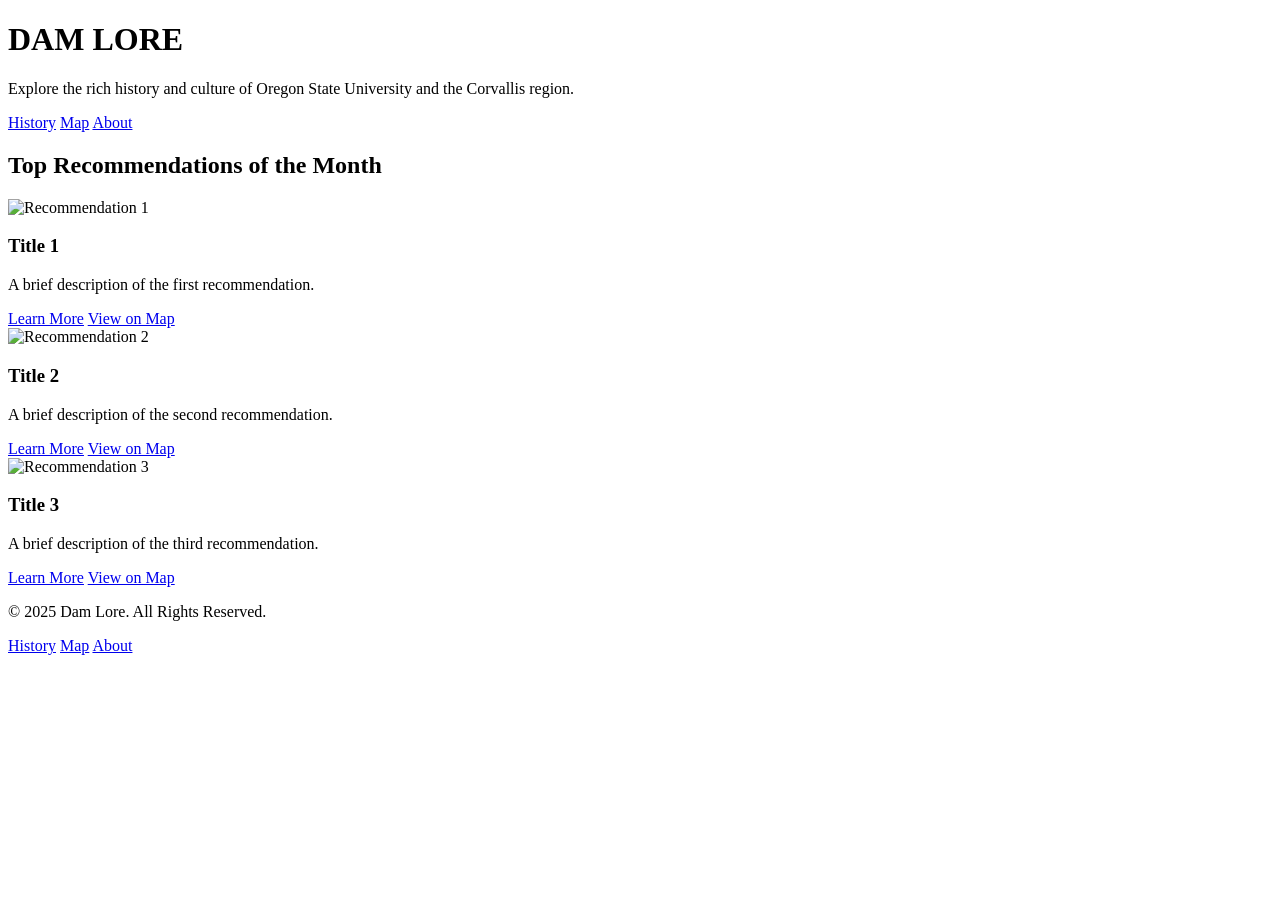
==== index.html @ f8409e51 "Add Base Project" ====
<!DOCTYPE html>
<html lang="en">
<head>
  <meta charset="UTF-8">
  <meta name="viewport" content="width=device-width, initial-scale=1.0">
  <title>Dam Lore - Home</title>
  <link rel="stylesheet" href="/Dam-Lore/static/style.css">
</head>
<body>

  <!-- Hero Section -->
  <header class="hero">
    <div class="hero-content">
      <h1><span class="dam-title">DAM</span> <span class="lore-title">LORE</span></h1>
      <p>Explore the rich history and culture of Oregon State University and the Corvallis region.</p>
      <div class="hero-links">
        <a href="/Dam-Lore/history.html">History</a>
        <a href="/Dam-Lore/map.html">Map</a>
        <a href="/Dam-Lore/about.html">About</a>
      </div>
    </div>
  </header>

  <!-- Top Recommendations Section -->
  <section class="recommendations">
    <h2>Top Recommendations of the Month</h2>

    <div class="recommendation-item">
      <img src="image1.jpg" alt="Recommendation 1">
      <div class="recommendation-text">
        <h3>Title 1</h3>
        <p>A brief description of the first recommendation.</p>
        <a href="extra-info1.html">Learn More</a>
        <a href="map1.html">View on Map</a>
      </div>
    </div>

    <div class="recommendation-item">
      <img src="image2.jpg" alt="Recommendation 2">
      <div class="recommendation-text">
        <h3>Title 2</h3>
        <p>A brief description of the second recommendation.</p>
        <a href="extra-info2.html">Learn More</a>
        <a href="map2.html">View on Map</a>
      </div>
    </div>

    <div class="recommendation-item">
      <img src="image3.jpg" alt="Recommendation 3">
      <div class="recommendation-text">
        <h3>Title 3</h3>
        <p>A brief description of the third recommendation.</p>
        <a href="extra-info3.html">Learn More</a>
        <a href="map3.html">View on Map</a>
      </div>
    </div>
  </section>

      <!-- Footer -->
      <footer class="footer">
        <p>&copy; 2025 Dam Lore. All Rights Reserved.</p>
        <div class="footer-links">
          <a href="/Dam-Lore/history.html">History</a>
          <a href="/Dam-Lore/map.html">Map</a>
          <a href="/Dam-Lore/about.html">About</a>
        </div>
      </footer>
</body>
</html>
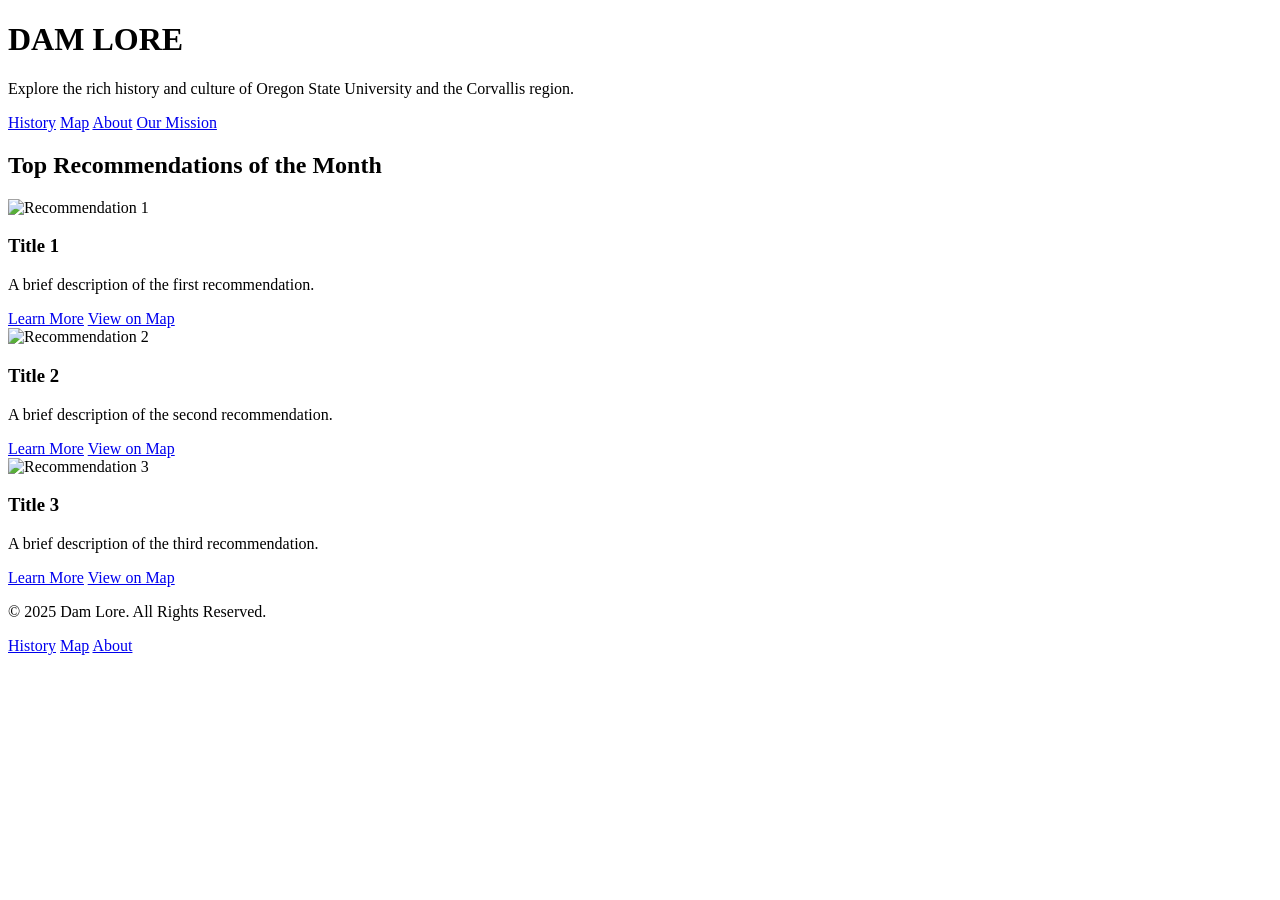
==== commit 6487e75f: "add mission page" ====
--- a/index.html
+++ b/index.html
@@ -17,6 +17,7 @@
         <a href="/Dam-Lore/history.html">History</a>
         <a href="/Dam-Lore/map.html">Map</a>
         <a href="/Dam-Lore/about.html">About</a>
+        <a href="/Dam-Lore/mission.html">Our Mission</a>
       </div>
     </div>
   </header>
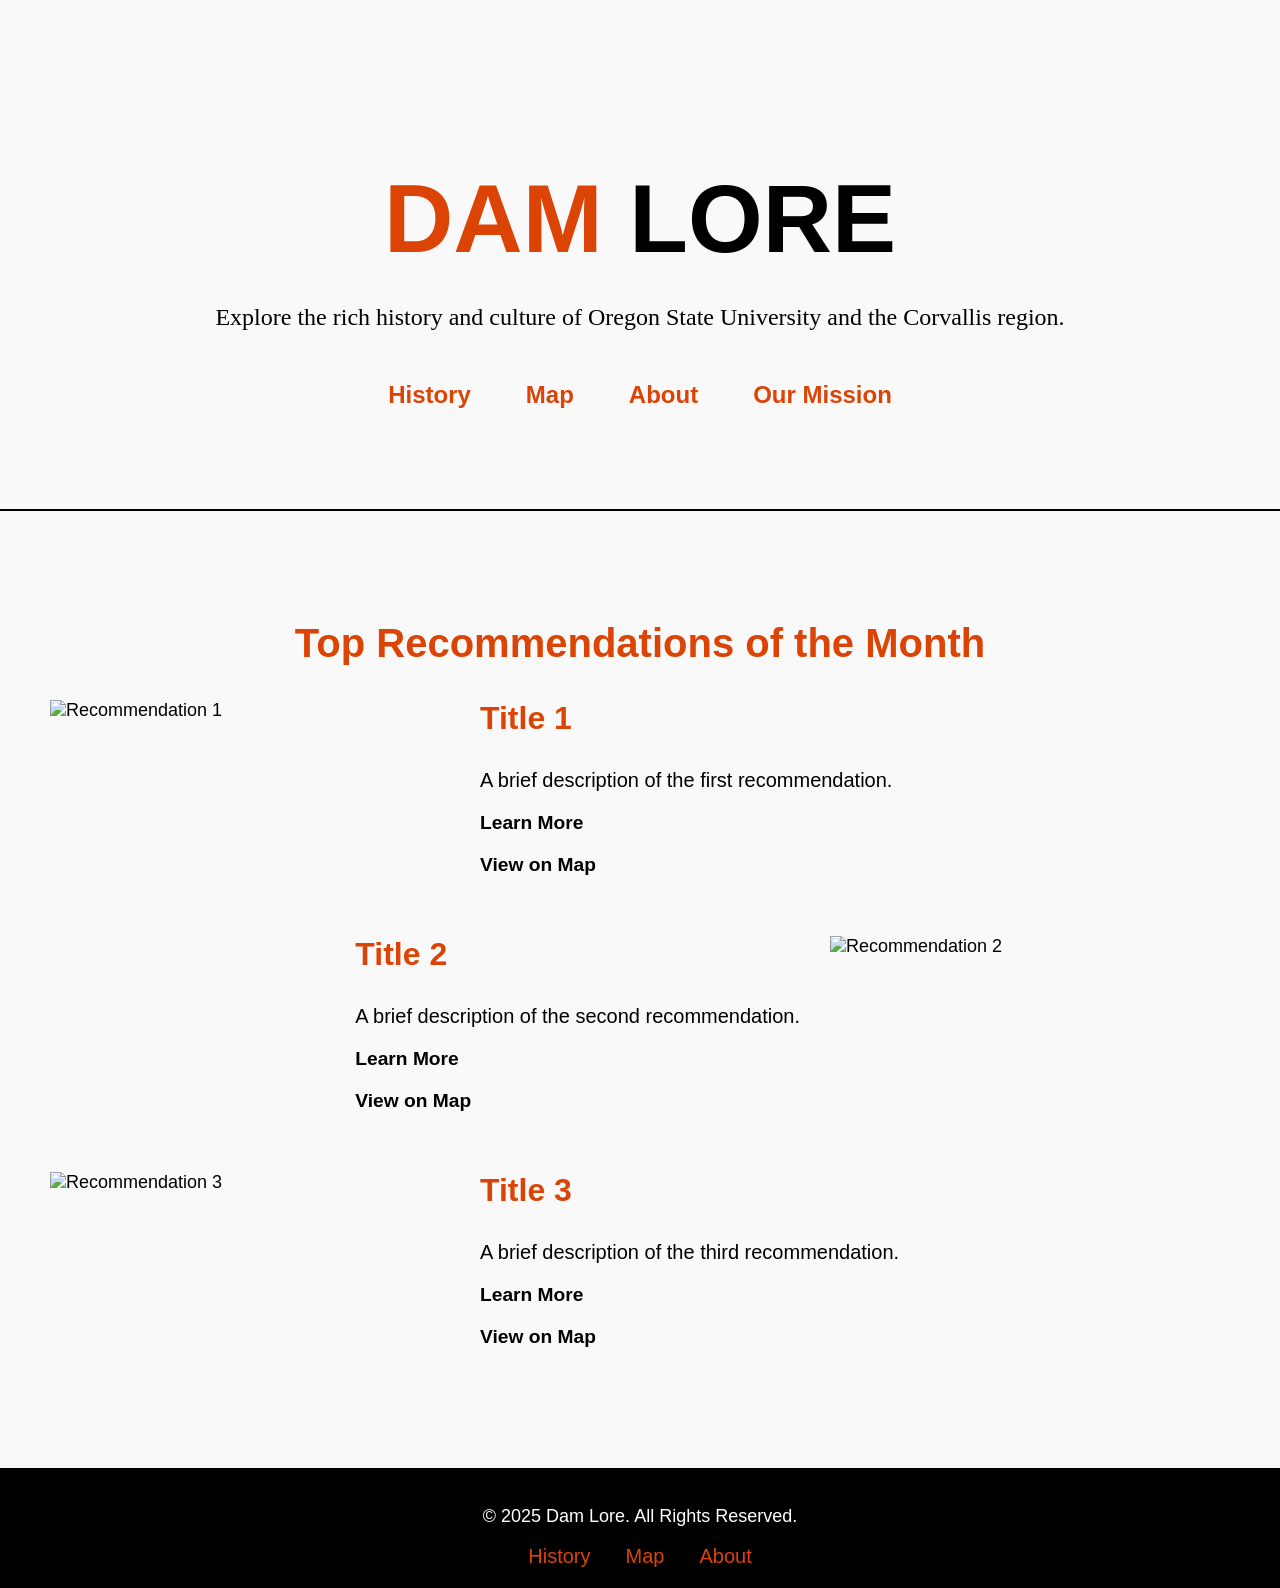
==== commit b0c2bfb8: "Fixed the href of stylesheet not working correctly" ====
--- a/index.html
+++ b/index.html
@@ -4,7 +4,7 @@
   <meta charset="UTF-8">
   <meta name="viewport" content="width=device-width, initial-scale=1.0">
   <title>Dam Lore - Home</title>
-  <link rel="stylesheet" href="/Dam-Lore/static/style.css">
+  <link rel="stylesheet" href="./static/style.css">
 </head>
 <body>
 
--- a/static/style.css
+++ b/static/style.css
@@ -0,0 +1,310 @@
+/* Importing Fonts */
+@import url('https://fonts.googleapis.com/css2?family=Stratum+2&display=swap');
+@import url('https://fonts.googleapis.com/css2?family=Georgia&display=swap');
+@import url('https://fonts.googleapis.com/css2?family=Kievit&display=swap');
+
+/* General Layout */
+body {
+  font-family: 'Kievit', sans-serif; /* Workhorse font */
+  background-color: #f9f9f9;
+  color: #000;
+  margin: 0;
+  padding: 0;
+  font-size: 18px; /* Default font size increased */
+}
+
+a {
+  text-decoration: none;
+  color: #DC4405; /* OSU Orange */
+}
+
+h1, h2, h3 {
+  color: #DC4405; /* OSU Orange */
+}
+
+h2 {
+  text-align: center;
+  margin-top: 50px; /* Increased space for bigger layout */
+  font-size: 2.5rem; /* Larger heading */
+}
+
+/* Hero Section */
+.hero {
+  background-color: #f9f9f9;
+  text-align: center;
+  padding: 100px 20px; /* Increased padding */
+  border-bottom: 2px solid #000;
+}
+
+.hero-content h1 {
+  font-family: 'Stratum 2', sans-serif; /* Display font */
+  font-size: 6rem; /* Bigger title size */
+  margin-bottom: 30px; /* Increased margin */
+}
+
+.dam-title {
+  color: #DC4405; /* OSU Orange */
+}
+
+.lore-title {
+  color: #000; /* Black for Lore */
+}
+
+.hero-content p {
+  font-family: 'Georgia', serif; /* Serif font */
+  font-size: 1.5rem; /* Larger paragraph */
+  margin-bottom: 50px; /* Increased spacing */
+}
+
+.hero-links a {
+  margin: 0 25px; /* More spacing between links */
+  font-size: 1.5rem; /* Larger links */
+  font-weight: bold;
+}
+
+.hero-links a:hover {
+  text-decoration: underline;
+}
+
+/* Recommendations Section */
+.recommendations {
+  padding: 60px 20px; /* Increased padding */
+  background-color: #f9f9f9;
+}
+
+.recommendation-item {
+  display: flex;
+  margin-bottom: 60px; /* Increased margin between items */
+}
+
+.recommendation-item:nth-child(odd) {
+  flex-direction: row-reverse;
+}
+
+.recommendation-item img {
+  width: 400px; /* Larger images */
+  height: auto;
+  margin: 0 30px; /* Increased spacing */
+}
+
+.recommendation-text {
+  max-width: 600px; /* Wider text block */
+}
+
+.recommendation-text h3 {
+  font-size: 2rem; /* Larger title */
+  margin-top: 0;
+}
+
+.recommendation-text p {
+  font-size: 1.25rem; /* Larger paragraph text */
+}
+
+.recommendation-text a {
+  display: block;
+  margin-top: 20px; /* Increased margin */
+  color: #000;
+  font-weight: bold;
+  font-size: 1.2rem; /* Larger links */
+}
+
+.recommendation-text a:hover {
+  color: #DC4405; /* OSU Orange */
+}
+
+/* About Section */
+.about {
+  padding: 60px 20px;
+  background-color: #f9f9f9;
+}
+
+.about h2 {
+  font-size: 3rem; /* Large title for about section */
+  text-align: center;
+  margin-bottom: 40px;
+}
+
+.team-member {
+  display: flex;
+  margin-bottom: 60px;
+}
+
+.team-member:nth-child(odd) {
+  flex-direction: row-reverse;
+}
+
+.team-member img {
+  width: 250px; /* Slightly smaller images */
+  height: 250px;
+  border-radius: 50%; /* Circle-shaped image */
+  margin: 0 30px;
+}
+
+.member-info {
+  max-width: 600px; /* Adjusted text block width */
+}
+
+.member-info h3 {
+  font-size: 2rem; /* Larger title for each team member */
+  margin-top: 0;
+}
+
+.member-info p {
+  font-size: 1.25rem; /* Larger paragraphs */
+  margin: 10px 0;
+}
+
+.member-info p strong {
+  font-weight: bold;
+}
+
+.member-info a {
+  display: block;
+  margin-top: 20px;
+  color: #000;
+  font-weight: bold;
+  font-size: 1.2rem;
+}
+
+.member-info a:hover {
+  color: #DC4405; /* OSU Orange */
+}
+
+/* History Section */
+.history {
+  padding: 60px 20px;
+}
+
+.history h2 {
+  text-align: center;
+  font-size: 3rem;
+  margin-bottom: 40px;
+  color: #DC4405; /* OSU Orange */
+}
+
+.history-entry {
+  display: flex;
+  margin-bottom: 60px;
+  align-items: flex-start;
+}
+
+.history-entry img {
+  width: 300px;
+  height: auto;
+  margin-right: 20px;
+  border: 2px solid #000;
+}
+
+.entry-info {
+  max-width: 600px;
+}
+
+.entry-info h3 {
+  font-size: 2rem;
+  margin-top: 0;
+}
+
+.entry-info p {
+  font-size: 1.25rem;
+  margin: 10px 0;
+}
+
+.entry-info p strong {
+  font-weight: bold;
+}
+
+/* Divider */
+hr {
+  border: none;
+  border-top: 2px solid #DC4405;
+  margin: 40px 0;
+}
+
+/* Footer */
+.footer {
+  text-align: center;
+  padding: 20px 0;
+  background-color: #000;
+  color: #fff;
+}
+
+.footer-links a {
+  color: #DC4405;
+  margin: 0 15px;
+  font-size: 1.25rem;
+}
+
+.footer-links a:hover {
+  text-decoration: underline;
+}
+
+/* Search Ribbon */
+.search-ribbon {
+  position: absolute;
+  top: 0;
+  left: 0;
+  width: 20%; /* Fixed width for the left ribbon */
+  height: 100vh; /* Full viewport height */
+  background-color: #f9f9f9;
+  border-right: 2px solid #DC4405; /* OSU Orange border */
+  overflow-y: auto; /* Scroll if content exceeds height */
+  padding: 20px;
+  box-sizing: border-box;
+}
+
+
+.search-ribbon h2, .search-ribbon h3 {
+  margin-top: 0;
+  font-size: 1.5rem;
+}
+
+.search-bar input {
+  width: 90%;
+  padding: 10px;
+  margin-bottom: 20px;
+  font-size: 1rem;
+  border: 1px solid #ccc;
+  border-radius: 5px;
+}
+
+.top-searched ul {
+  padding-left: 20px;
+}
+
+.top-searched li {
+  margin-bottom: 10px;
+  list-style-type: disc;
+}
+
+/* Map Section */
+.map-container {
+  position: absolute;
+  top: 0;
+  right: 0;
+  width: 80%; /* Remainder of the screen width */
+  height: 75%; /* Most of the screen height */
+}
+
+.map {
+  width: 100%;
+  height: 100%;
+  border: none;
+}
+
+/* Info Section */
+.info-section {
+  position: absolute;
+  bottom: 0;
+  left: 0;
+  width: 100%; /* Full width for the bottom ribbon */
+  height: 25%; /* Remaining screen height */
+  background-color: #f9f9f9;
+  border-top: 2px solid #DC4405; /* OSU Orange border */
+  display: flex;
+  align-items: center;
+  justify-content: center;
+  padding: 20px;
+  box-sizing: border-box;
+  font-size: 1.2rem;
+  text-align: center;
+}
